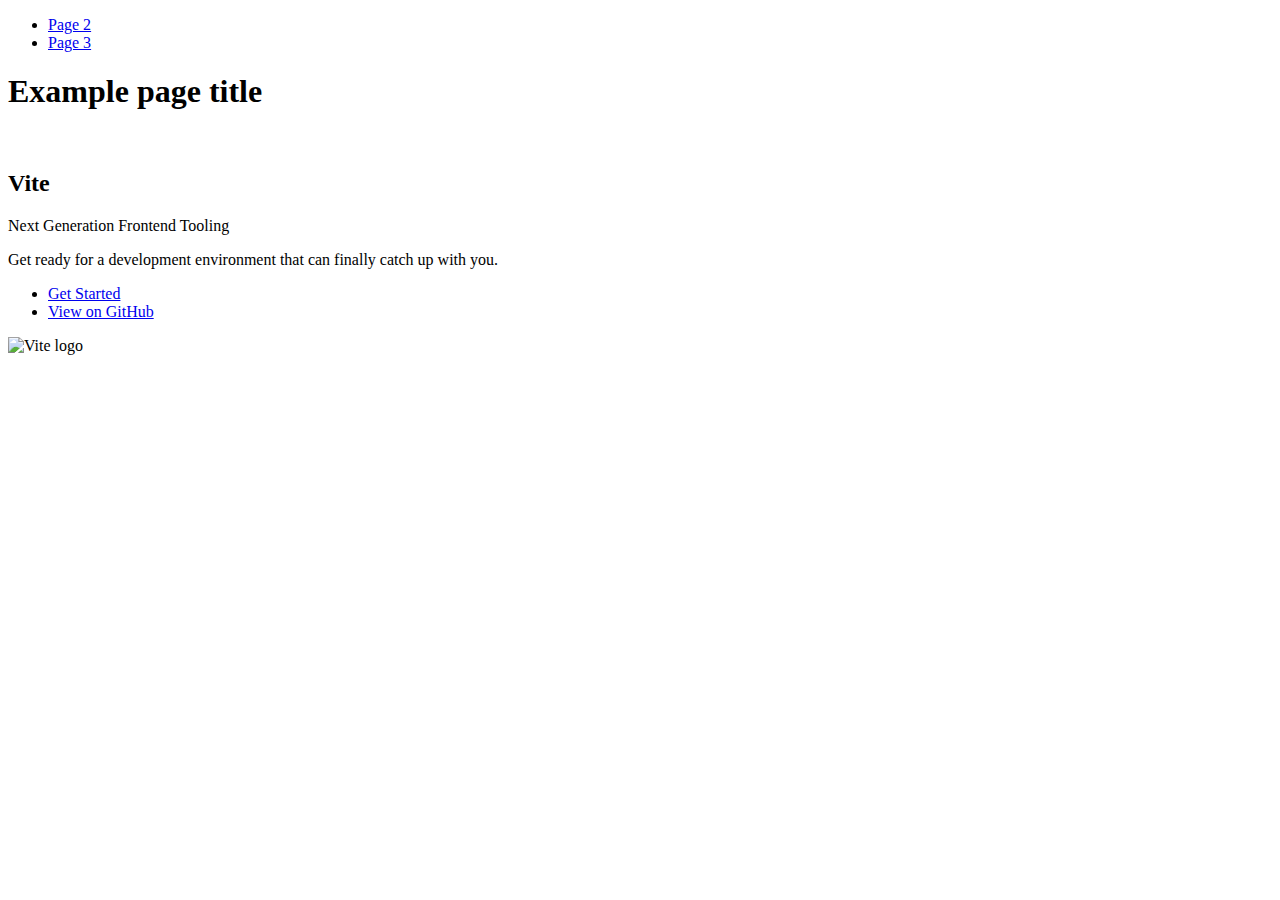
==== index.html @ cf00f412 "Deploying to gh-pages from @ Valentina-t-y/goit-js-hw-11@849ac0fc5c0d2e88f201e1e7f799e63e95a27d1e 🚀" ====
<!DOCTYPE html>
<html lang="en">
  <head>
    <meta charset="UTF-8" />
    <link rel="icon" type="image/svg+xml" href="/goit-js-hw-11/favicon.svg" />
    <meta name="viewport" content="width=device-width, initial-scale=1.0" />
    <title>Vanilla App Template</title>
    
    <script type="module" crossorigin src="/goit-js-hw-11/commonHelpers.js"></script>
    <link rel="stylesheet" href="/goit-js-hw-11/assets/index-10c40100.css">
  </head>
  <body>
    <header class="header">
  <nav class="nav">
    <ul class="nav-list">
      <li class="nav-item">
        <a href="./page-2.html" class="nav-link">Page 2</a>
      </li>

      <li class="nav-item">
        <a href="./page-3.html" class="nav-link">Page 3</a>
      </li>
    </ul>
  </nav>
</header>


    <section>
      <h1>Example page title</h1>
      <!-- Path to images as from index.html file -->
      <img src="/goit-js-hw-11/assets/javascript-8dac5379.svg" alt="" />
    </section>

    <!-- Loads the specified .html file -->
    <section class="vite-promo">
  <div class="container">
    <div class="wrapper">
      <h2 class="title">
        <span class="gradient">Vite</span>
      </h2>
      <p class="text">Next Generation Frontend Tooling</p>
      <p class="tagline">
        Get ready for a development environment that can finally catch up with
        you.
      </p>

      <ul class="actions">
        <li class="action">
          <a
            class="link"
            href="https://vitejs.dev/guide/"
            target="_blank"
            rel="noopener noreferrer"
            >Get Started</a
          >
        </li>
        <li class="action">
          <a
            class="link"
            href="https://github.com/vitejs/vite"
            target="_blank"
            rel="noopener noreferrer"
            >View on GitHub</a
          >
        </li>
      </ul>
    </div>

    <div class="thumb">
      <!-- Path to images as from index.html file -->
      <img
        class="pic"
        src="/goit-js-hw-11/assets/vite-logo-51249ca9.png"
        alt="Vite logo"
        width="640"
        height="640"
      />
    </div>
  </div>
</section>


    
  </body>
</html>
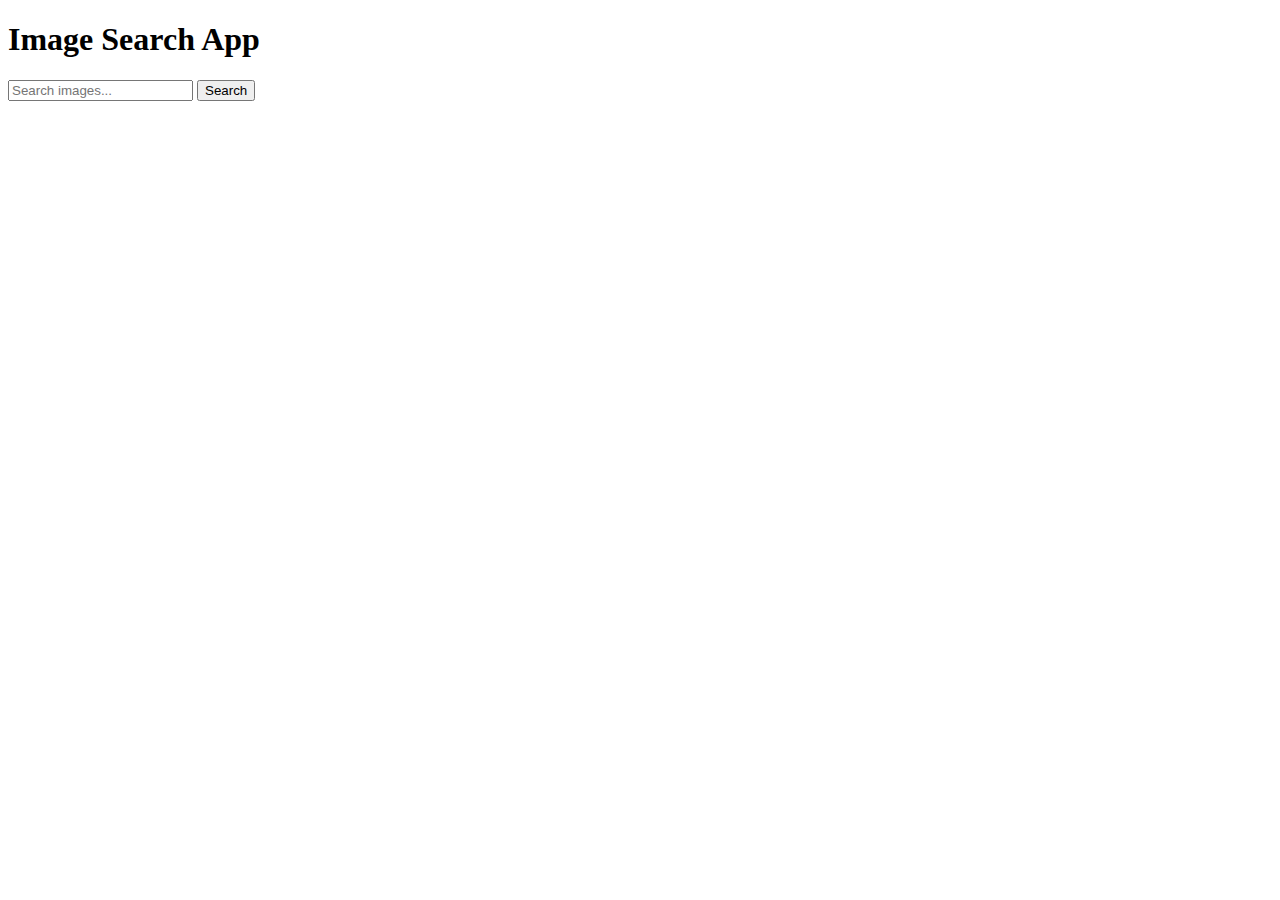
==== commit 9e1891a9: "Deploying to gh-pages from @ Valentina-t-y/goit-js-hw-11@3a6b2c7e658e407b1951537b8827fb4b2be23b4e 🚀" ====
--- a/index.html
+++ b/index.html
@@ -4,82 +4,29 @@
     <meta charset="UTF-8" />
     <link rel="icon" type="image/svg+xml" href="/goit-js-hw-11/favicon.svg" />
     <meta name="viewport" content="width=device-width, initial-scale=1.0" />
-    <title>Vanilla App Template</title>
+    <title>Image Search App</title>
     
     <script type="module" crossorigin src="/goit-js-hw-11/commonHelpers.js"></script>
-    <link rel="stylesheet" href="/goit-js-hw-11/assets/index-10c40100.css">
+    <link rel="stylesheet" href="/goit-js-hw-11/assets/index-a0b7e283.css">
   </head>
   <body>
-    <header class="header">
-  <nav class="nav">
-    <ul class="nav-list">
-      <li class="nav-item">
-        <a href="./page-2.html" class="nav-link">Page 2</a>
-      </li>
-
-      <li class="nav-item">
-        <a href="./page-3.html" class="nav-link">Page 3</a>
-      </li>
-    </ul>
-  </nav>
-</header>
-
-
-    <section>
-      <h1>Example page title</h1>
-      <!-- Path to images as from index.html file -->
-      <img src="/goit-js-hw-11/assets/javascript-8dac5379.svg" alt="" />
-    </section>
-
-    <!-- Loads the specified .html file -->
-    <section class="vite-promo">
-  <div class="container">
-    <div class="wrapper">
-      <h2 class="title">
-        <span class="gradient">Vite</span>
-      </h2>
-      <p class="text">Next Generation Frontend Tooling</p>
-      <p class="tagline">
-        Get ready for a development environment that can finally catch up with
-        you.
-      </p>
-
-      <ul class="actions">
-        <li class="action">
-          <a
-            class="link"
-            href="https://vitejs.dev/guide/"
-            target="_blank"
-            rel="noopener noreferrer"
-            >Get Started</a
-          >
-        </li>
-        <li class="action">
-          <a
-            class="link"
-            href="https://github.com/vitejs/vite"
-            target="_blank"
-            rel="noopener noreferrer"
-            >View on GitHub</a
-          >
-        </li>
-      </ul>
-    </div>
-
-    <div class="thumb">
-      <!-- Path to images as from index.html file -->
-      <img
-        class="pic"
-        src="/goit-js-hw-11/assets/vite-logo-51249ca9.png"
-        alt="Vite logo"
-        width="640"
-        height="640"
-      />
-    </div>
-  </div>
-</section>
-
-
+    <header>
+      <h1>Image Search App</h1>
+    </header>
+    <main>
+      <form id="search-form" class="form">
+        <input
+          type="text"
+          id="search-input"
+          placeholder="Search images..."
+          required
+          class="input"
+        />
+        <button type="submit" class="button">Search</button>
+      </form>
+      <div id="gallery" class="gallery"></div>
+      <div class="loader" id="loader"></div>
+    </main>
     
   </body>
 </html>
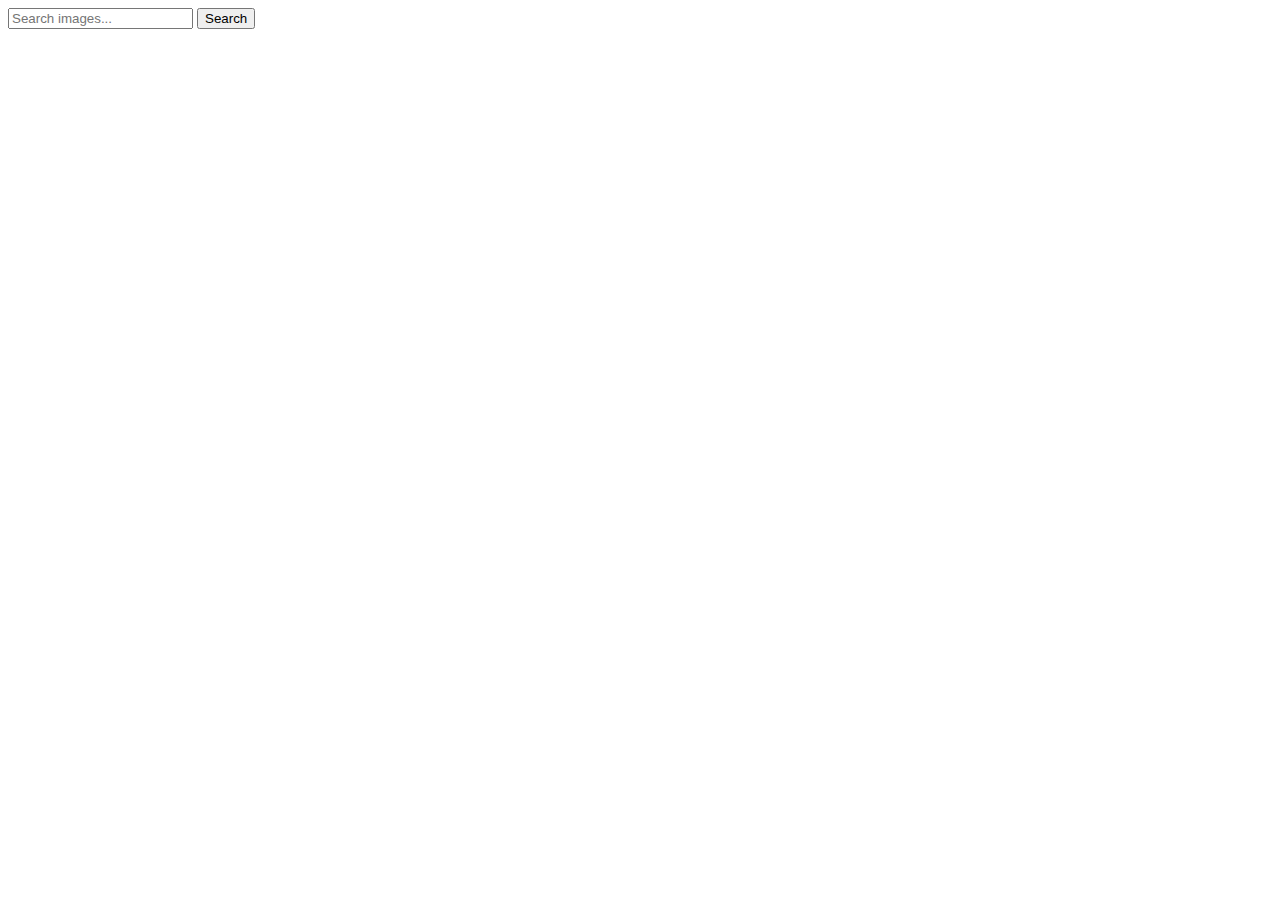
==== commit 101e0fe5: "Deploying to gh-pages from @ Valentina-t-y/goit-js-hw-11@3625957596150d852f6f35b274f8f0d74683ebc3 🚀" ====
--- a/index.html
+++ b/index.html
@@ -7,12 +7,11 @@
     <title>Image Search App</title>
     
     <script type="module" crossorigin src="/goit-js-hw-11/commonHelpers.js"></script>
-    <link rel="stylesheet" href="/goit-js-hw-11/assets/index-a0b7e283.css">
+    <link rel="modulepreload" crossorigin href="/goit-js-hw-11/assets/vendor-8c59ed88.js">
+    <link rel="stylesheet" href="/goit-js-hw-11/assets/vendor-1cd1f9d9.css">
+    <link rel="stylesheet" href="/goit-js-hw-11/assets/index-403997af.css">
   </head>
   <body>
-    <header>
-      <h1>Image Search App</h1>
-    </header>
     <main>
       <form id="search-form" class="form">
         <input
